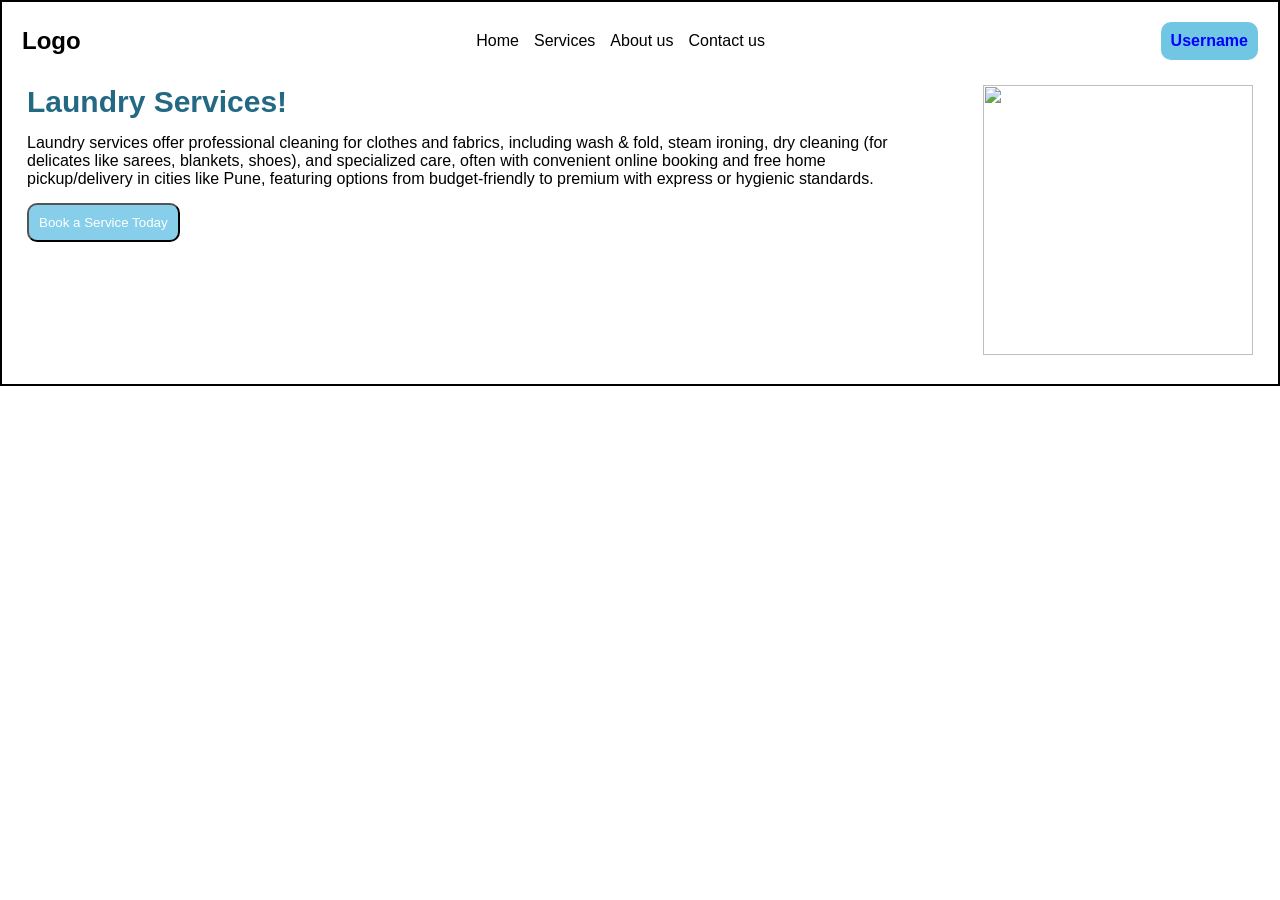
==== index.html @ 00f4b173 "Rename index3.html to index.html" ====
<!DOCTYPE html>
<html lang="en">

<head>
    <meta charset="UTF-8">
    <meta name="viewport" content="width=device-width, initial-scale=1.0">
    <title>Assignment2</title>
    <link rel="stylesheet" href="index3.css">
</head>

<body>
    <div class="navbar">
        <div class="top">
            <h2>Logo</h2>
        </div>
        <div class="bottom">
            <ul>
                <li>Home</li>
                <li>Services</li>
                <li>About us</li>
                <li>Contact us</li>

        </div>
        <div class="rightflow">
            <h4>Username</h4>
        </div>
    </div>

    <div class="hero">
        <div class="left">
            <h1>Laundry Services!</h1>
            <P>Laundry services offer professional cleaning for clothes and fabrics, including wash & fold, steam
                ironing, dry cleaning (for delicates like sarees, blankets, shoes), and specialized care, often with
                convenient online booking and free home pickup/delivery in cities like Pune, featuring options from
                budget-friendly to premium with express or hygienic standards. </P>
            <button>Book a Service Today</button>
        </div>
        <div class="right">
            <img src="https://encrypted-tbn0.gstatic.com/images?q=tbn:ANd9GcTwvHrF4aCSfm_Oww5sJezcz7V6aiELQb7QWQ&s"
                alt="" srcset="">
        </div>
    </div>
</body>

</html>
---- index3.css ----
* {
  margin: 0;
  padding: 0;
  box-sizing: border-box;
}
body{
  font-family: Arial, Helvetica, sans-serif;
  border: 2px solid black;
}

.navbar{
     display: flex;
      justify-content: space-between;
      align-items: center;
      margin: 20px;
}

ul{
  display: flex;
  list-style: none;
  justify-content: center;
  align-items: center;
  gap: 15px;
}

.rightflow{
  color: blue;
  background-color: rgb(113, 199, 227);
  padding: 10px;
  border-radius: 10px;

}



.hero{
  display: flex;
    margin: 25px;
}
h1{
  font-size: 30px;
  color: rgb(35, 105, 132);
}
p{
  margin-top: 15px;
 
}
button{
 
  background-color: skyblue;
  color: white;
  padding: 10px;
  border-radius: 10px;
  margin-top: 15px;
}

.right{
  margin-left: 50px;
}
.right img{
  width: 30vh;
  height: 30vh;
 
  background-position: center;
}
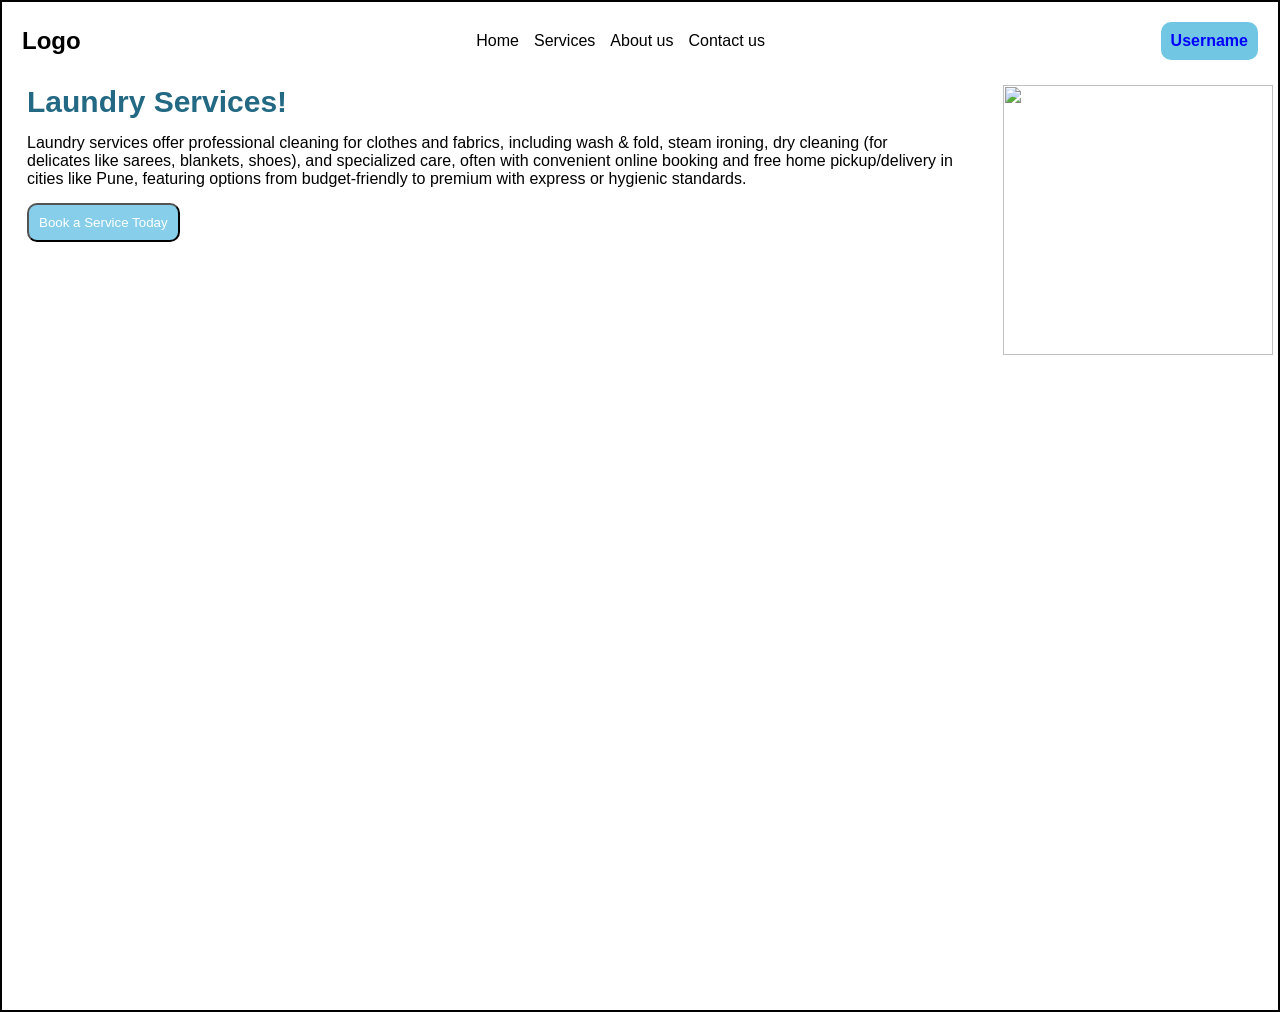
==== commit 5c754cb2: "update project1 design" ====
--- a/index.html
+++ b/index.html
@@ -19,6 +19,7 @@
                 <li>Services</li>
                 <li>About us</li>
                 <li>Contact us</li>
+            </ul>
 
         </div>
         <div class="rightflow">
--- a/index3.css
+++ b/index3.css
@@ -37,6 +37,7 @@
 .hero{
   display: flex;
     margin: 25px;
+    height: 100vh;
 }
 h1{
   font-size: 30px;
@@ -57,6 +58,8 @@
 
 .right{
   margin-left: 50px;
+  width: 250px;
+  height: 250px;
 }
 .right img{
   width: 30vh;
@@ -67,3 +70,39 @@
 
 
 
+
+@media screen and (max-width: 750px) {
+
+  .navbar{
+    flex-direction: column;
+    gap: 10px;
+  }
+
+  ul{
+    flex-direction: column;
+    gap: 10px;
+  }
+
+  .hero{
+    flex-direction: column;
+    height: auto;
+    text-align: center;
+  }
+
+  .right{
+    margin-left: 0;
+    margin-top: 20px;
+  }
+
+  .right img{
+    width: 200px;
+    height: auto;
+  }
+
+  h1{
+    font-size: 24px;
+  }
+
+}
+
+
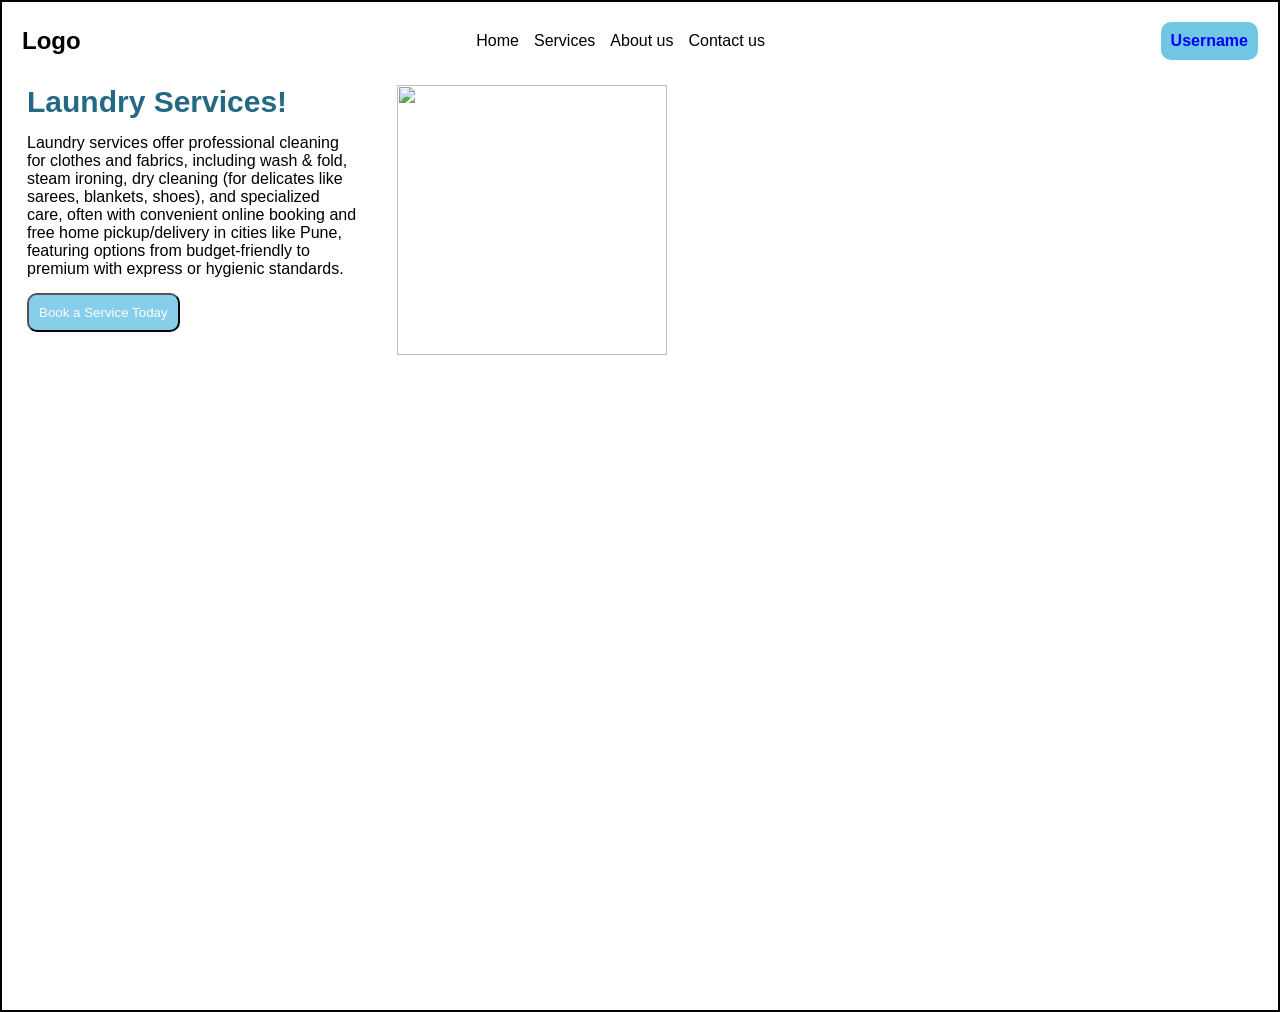
==== commit c8edc874: "Updated CSS and HTML fixes" ====
--- a/index.html
+++ b/index.html
@@ -5,7 +5,7 @@
     <meta charset="UTF-8">
     <meta name="viewport" content="width=device-width, initial-scale=1.0">
     <title>Assignment2</title>
-    <link rel="stylesheet" href="index3.css">
+    <link rel="stylesheet" href="index.css">
 </head>
 
 <body>
--- a/index.css
+++ b/index.css
@@ -0,0 +1,133 @@
+
+* {
+  margin: 0;
+  padding: 0;
+  box-sizing: border-box;
+}
+body{
+  font-family: Arial, Helvetica, sans-serif;
+  border: 2px solid black;
+}
+
+.navbar{
+     display: flex;
+      justify-content: space-between;
+      align-items: center;
+      margin: 20px;
+}
+
+ul{
+  display: flex;
+  list-style: none;
+  justify-content: center;
+  align-items: center;
+  gap: 15px;
+}
+
+.rightflow{
+  color: blue;
+  background-color: rgb(113, 199, 227);
+  padding: 10px;
+  border-radius: 10px;
+
+}
+
+
+
+.hero{
+  display: flex;
+    margin: 25px;
+    height: 100vh;
+    width: 50vw;
+}
+h1{
+  font-size: 30px;
+  color: rgb(35, 105, 132);
+}
+p{
+  margin-top: 15px;
+ 
+}
+button{
+ 
+  background-color: skyblue;
+  color: white;
+  padding: 10px;
+  border-radius: 10px;
+  margin-top: 15px;
+}
+
+.right{
+  margin-left: 40px;
+  
+  
+}
+.right img{
+  width: 30vh;
+  height: 30vh;
+ 
+  background-position: center;
+}
+
+
+@media (max-width:768px){
+
+  .navbar{
+    flex-direction: column;
+    gap: 15px;
+  }
+
+  ul{
+    flex-wrap: wrap;
+    justify-content: center;
+  }
+
+  .hero{
+    flex-direction: column;
+    align-items: center;
+    text-align: center;
+    height: auto;
+  }
+
+  .right{
+    margin-left: 0;
+    margin-top: 20px;
+  }
+
+  .right img{
+    width: 250px;
+    height: auto;
+  }
+
+}
+@media (max-width:480px){
+
+  h1{
+    font-size: 24px;
+  }
+
+  p{
+    font-size: 14px;
+  }
+
+  button{
+    padding: 8px 12px;
+    font-size: 14px;
+  }
+
+  ul{
+    flex-direction: column;
+    gap: 10px;
+  }
+
+  .hero{
+    padding: 10px;
+  }
+
+  .right img{
+    width: 180px;
+  }
+
+}
+
+
